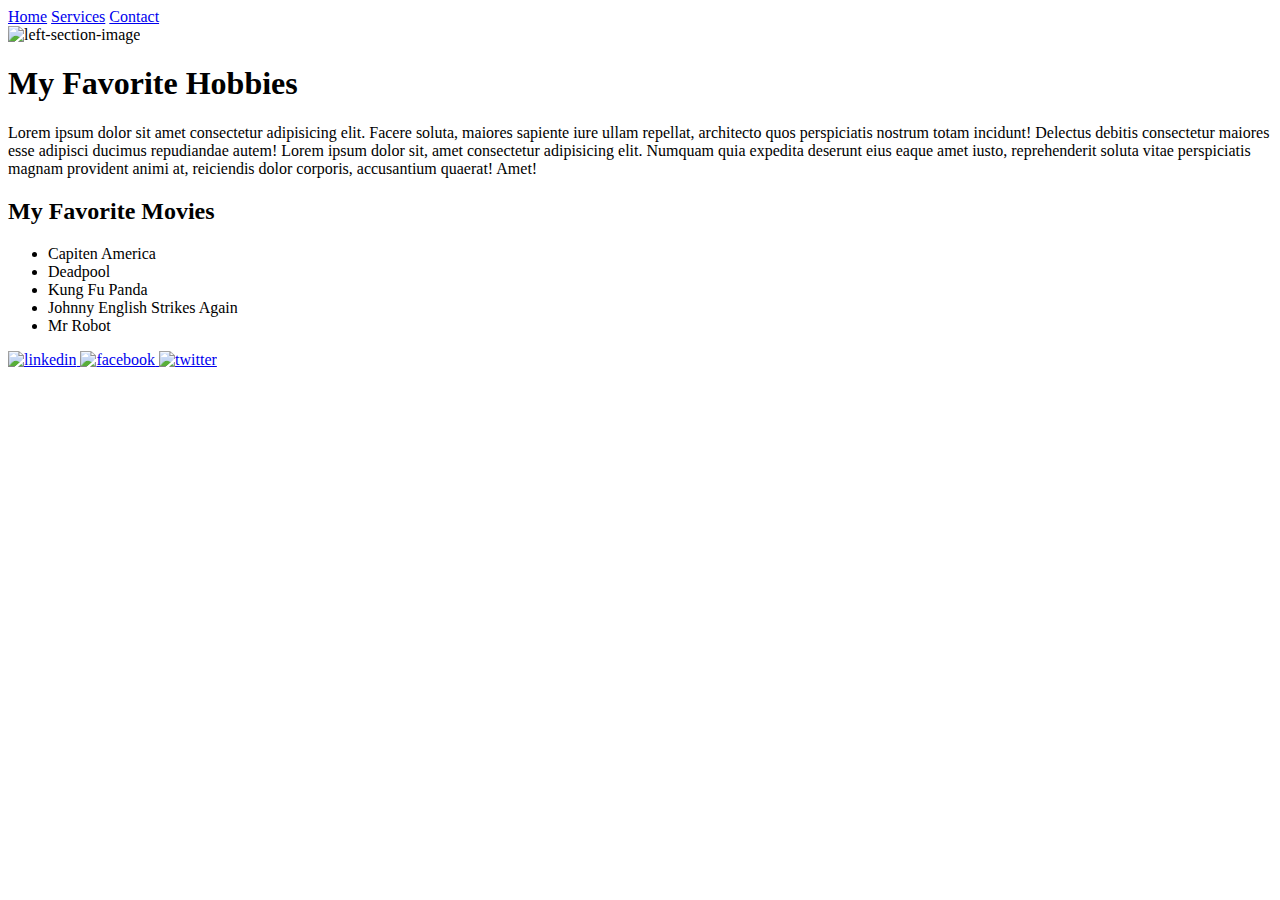
==== exercise_1/index.html @ 3c510c09 "finished all tasks" ====
<!DOCTYPE html>
<html lang="en">
  <head>
    <meta charset="UTF-8" />
    <meta name="viewport" content="width=device-width, initial-scale=1.0" />
    <title>Exercise 1</title>
    <link rel="stylesheet" href="./styles.css" />
  </head>
  <body>
    <header>
      <nav>
        <span><a href="#">Home</a></span>
        <span><a href="#">Services</a></span> 
        <span><a href="#">Contact</a></span>
      </nav>
    </header>
    <main> 
      <div class="main-container">
        <section class="left-section">
          <div class="left-section-image-container">
            <img
              src="../images/sports-family-sitting-summer-forest.jpg"
              alt="left-section-image"
              class="left-section-image"
            />
          </div>

          <h1>My Favorite Hobbies</h1>
          <p>
            Lorem ipsum dolor sit amet consectetur adipisicing elit. Facere
            soluta, maiores sapiente iure ullam repellat, architecto quos
            perspiciatis nostrum totam incidunt! Delectus debitis consectetur
            maiores esse adipisci ducimus repudiandae autem! Lorem ipsum dolor
            sit, amet consectetur adipisicing elit. Numquam quia expedita
            deserunt eius eaque amet iusto, reprehenderit soluta vitae
            perspiciatis magnam provident animi at, reiciendis dolor corporis,
            accusantium quaerat! Amet!
          </p>
        </section>
        <section class="right-section">
          <h2>My Favorite Movies</h2>
          <ul class="movies-list">
            <li>Capiten America</li>
            <li>Deadpool</li>
            <li>Kung Fu Panda</li>
            <li>Johnny English Strikes Again</li>
            <li>Mr Robot</li>
          </ul>
        </section>
      </div>
    </main>
    <footer>
      <div class="footer-social-media">
        <a href="#"><img src="../images/linkedin.png" alt="linkedin" /> </a>
        <a href="#"><img src="../images/facebook.png" alt="facebook" /> </a>
        <a href="#"><img src="../images/twitter.png" alt="twitter" /> </a>
      </div>
    </footer>
  </body>
</html>
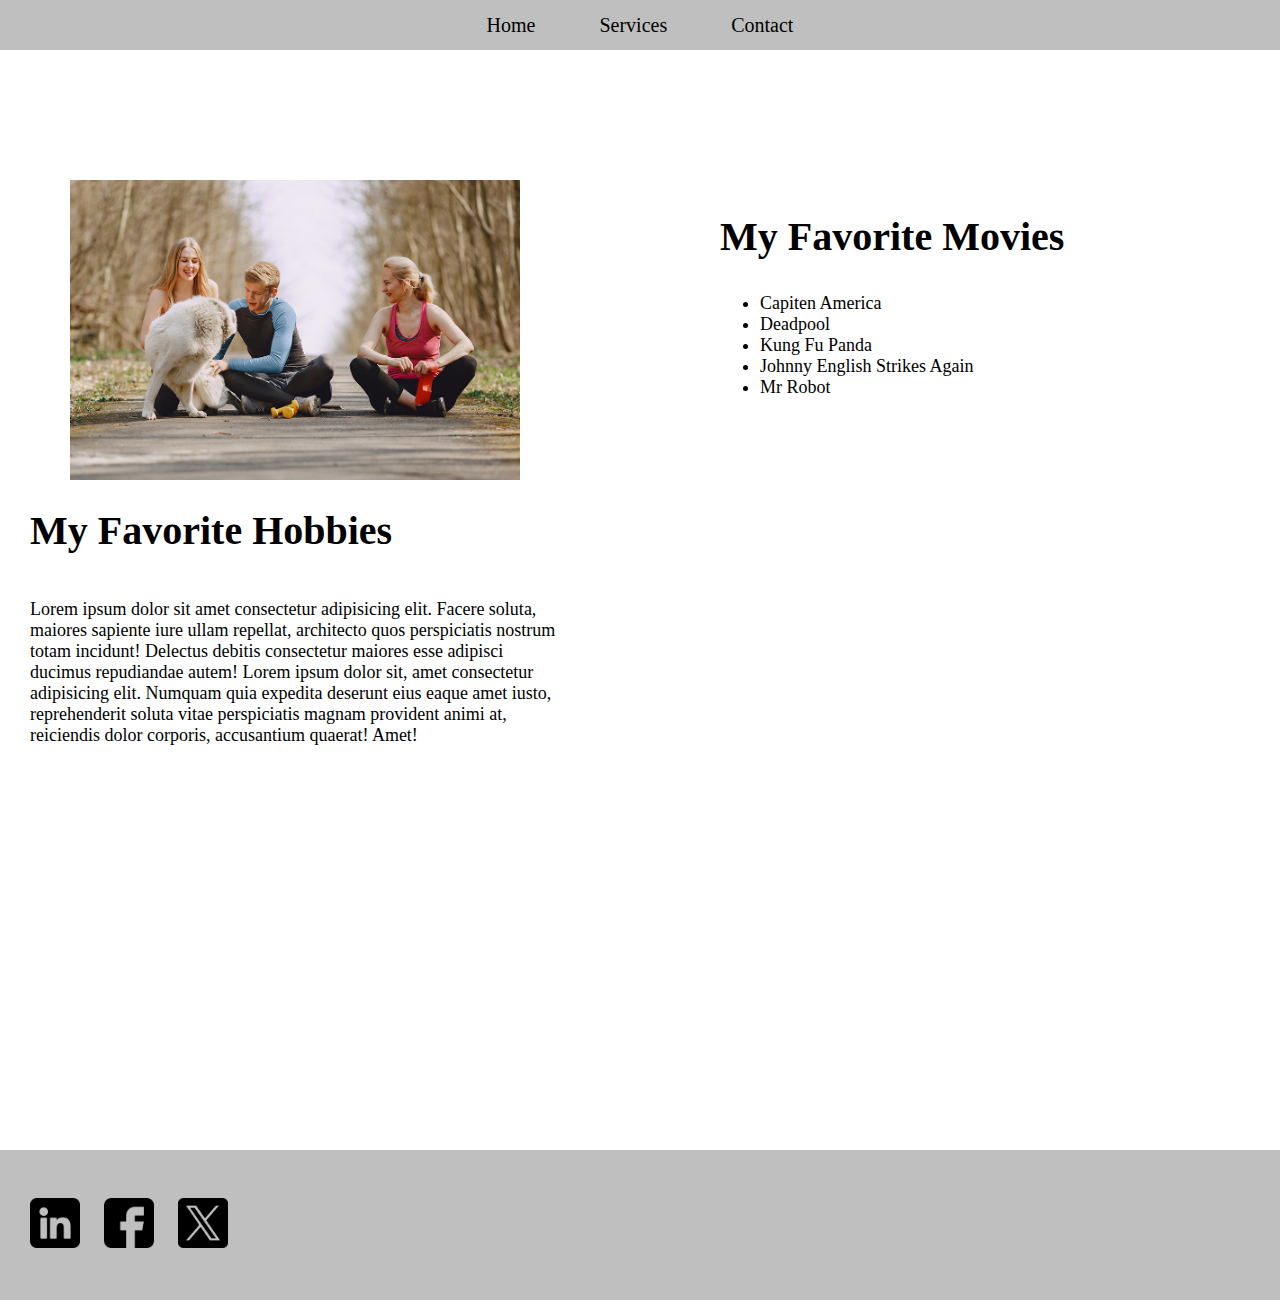
==== commit 61c09221: "kot" ====
--- a/exercise_1/index.html
+++ b/exercise_1/index.html
@@ -10,11 +10,11 @@
     <header>
       <nav>
         <span><a href="#">Home</a></span>
-        <span><a href="#">Services</a></span> 
+        <span><a href="#">Services</a></span>
         <span><a href="#">Contact</a></span>
       </nav>
     </header>
-    <main> 
+    <main>
       <div class="main-container">
         <section class="left-section">
           <div class="left-section-image-container">
--- a/exercise_1/styles.css
+++ b/exercise_1/styles.css
@@ -0,0 +1,119 @@
+body {
+  margin: 0;
+  padding: 0;
+  overflow-x: hidden;
+}
+header {
+  background-color: rgba(128, 128, 128, 0.5);
+  width: 100%;
+  height: 50px;
+  text-align: center;
+  display: flex;
+  justify-content: center;
+  align-items: center;
+}
+
+nav a {
+  text-decoration: none;
+  color: black;
+  font-size: 20px;
+  padding: 20px;
+}
+nav span {
+  padding: 10px;
+  border-radius: 20px;
+}
+
+nav span:hover {
+  background-color: rgba(128, 128, 128, 0.5);
+  transition: 0.3s;
+}
+
+.main-container {
+  height: 100vh;
+  width: 100%;
+  margin: 100px auto;
+  display: flex;
+  justify-content: center;
+  max-width: 1400px;
+}
+.left-section {
+  flex: 50%;
+  display: flex;
+  flex-direction: column;
+  height: 100%;
+  padding: 30px;
+  margin-right: 50px;
+}
+.left-section-image-container {
+  width: 100%;
+
+  display: flex;
+  justify-content: center;
+  align-items: center;
+}
+
+.left-section-image {
+  width: 85%;
+}
+.left-section h1 {
+  font-size: 40px;
+}
+.left-section p {
+  font-size: 18px;
+}
+
+.right-section {
+  flex: 50%;
+  padding: 30px;
+  margin-left: 50px;
+}
+
+.right-section h2 {
+  font-size: 40px;
+}
+
+.right-section li {
+  font-size: 18px;
+}
+footer {
+  background-color: rgba(128, 128, 128, 0.5);
+  width: 100%;
+  height: 150px;
+  display: flex;
+  align-items: center;
+  padding-left: 20px;
+}
+
+.footer-social-media img {
+  width: 50px;
+  height: 50px;
+  padding: 10px;
+}
+.footer-social-media a {
+  text-decoration: none;
+}
+.footer-social-media img:hover {
+  transform: scale(1.2);
+  transition: 0.3s;
+}
+
+@media screen and (max-width: 425px) {
+  .main-container {
+    flex-direction: column;
+    max-width: 100%;
+  }
+  .left-section {
+    margin-right: 0;
+  }
+  .right-section {
+    margin-left: 0;
+  }
+  .left-section-image {
+    width: 100%;
+    height: auto;
+  }
+  * {
+    box-sizing: border-box;
+  }
+}
